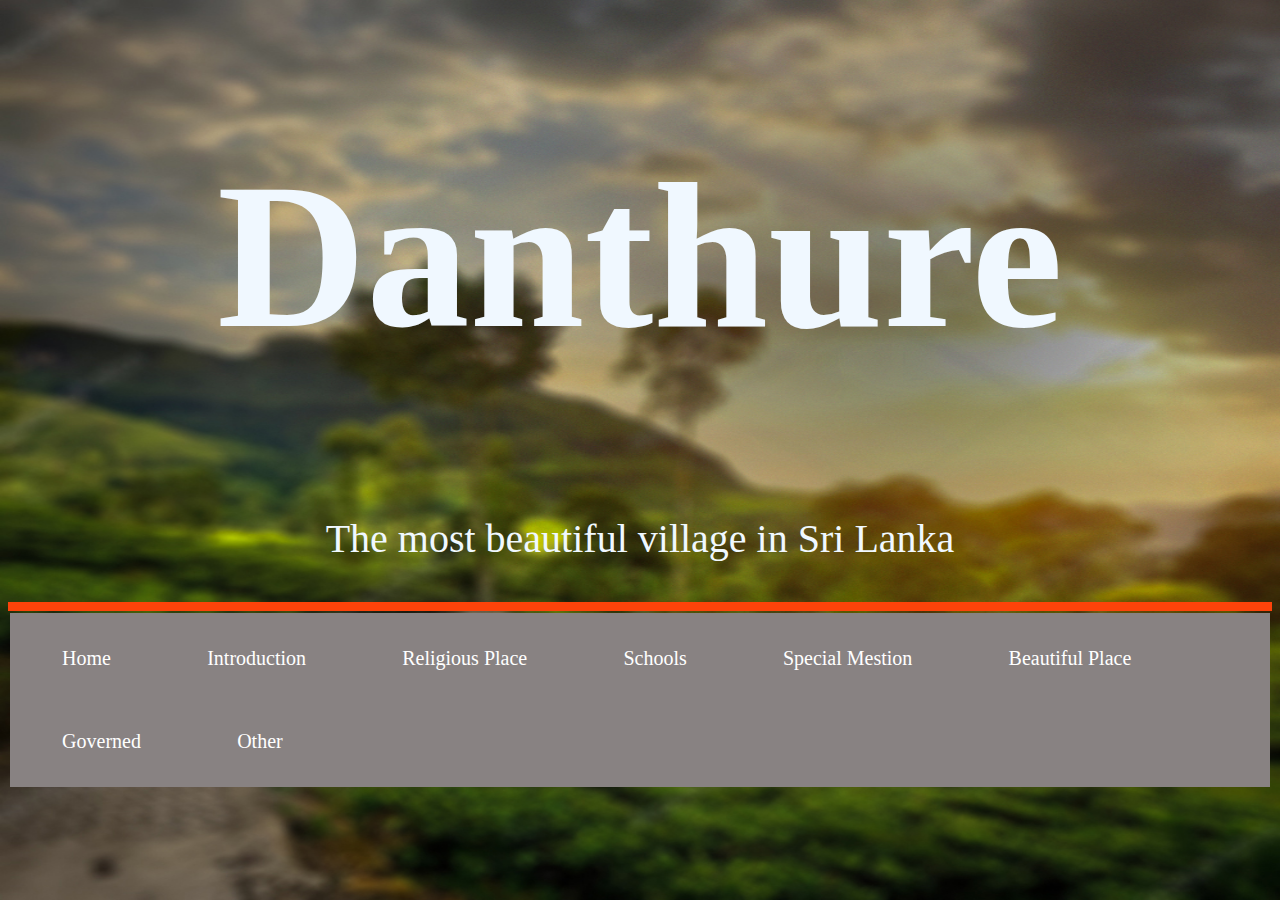
==== index.html @ ec68736f "first commit" ====
<!DOCTYPE html>
<html>
<head>
<meta name="keywords" content="Danthure, Special Places, Important Places, Government Places, School, Beautifull Places, Religious Places" />
<meta name="description" content="About Danthure" />
<meta name="viewport" content="width=device-width, initial-scale=1.0">


<title>My village</title>
<link rel="stylesheet" href="Css/lk.css">
<link rel="stylesheet" href="Css/index.css">  
<link rel="stylesheet" href="Css/navigashanbar.css"> 

</head>
<body >
	<div class="card">
	<h1>Danthure</h1>
	<div id="navigation">
	<p>The most beautiful village in Sri Lanka</p>
	</div>
	
	<ul>
			<li><a href="index.html">Home </a</li>	
			<li><a href="index1.html">Introduction</a></li>
			<li><a href="index2.html">Religious Place </a></li>
			<li><a href="index3.html">Schools</a></li>	
			<li><a href="index4.html">Special Mestion</a></li>	
			<li><a href="index5.html">Beautiful Place</a></li>
			<li><a href="index6.html">Governed</a></li>
			<li><a href="index7.html">Other </a></li>
		
		</ul>
	</div>		
</body>
</html>
---- Css/lk.css ----
#navigation{
	
	border-bottom:9px solid rgb(253, 67, 10);
	width:100%;
	
}




#pc{color: white;
}

#pd{color: white;
	
	
}
---- Css/index.css ----
body{background-image:url("backg.jpg") ;
	background-repeat: no-repeat, repeat;
	background-attachment:fixed;
	background-size: 100% 100%;

}

     h1 {font-size: 155pt;
          text-align: center;
           font-family: 'Brush Script MT', cursive;
          color: aliceblue;}
    
    p { font-size: 30Pt;
        text-align: center;
        color: aliceblue;
        font-family: 'Brush Script MT', cursive;
        
    
    }

        th{
            list-style-type: none;
            margin: 0;
             padding: 0;
            width: 200px;
            background-color: #f1f1f1;
        }
---- Css/navigashanbar.css ----
body{
    font-size: 20px;
  }
  
  ul{
    list-style-type: none;
    margin:2px;
    padding: 4px;
    overflow: hidden;
    background-color: rgb(136, 130, 130);
    position: -webkit-sticky; /* Safari */
    position: sticky;
   
  }
  
  li {
    float: left;
  }
  
  li a {
    display: block;
    color: rgb(255, 255, 255);
    text-align: center;
    padding: 30px 48.1px;
    text-decoration: none;
  }
  
  li a:hover {
    background-color: rgb(54, 112, 48);
  }
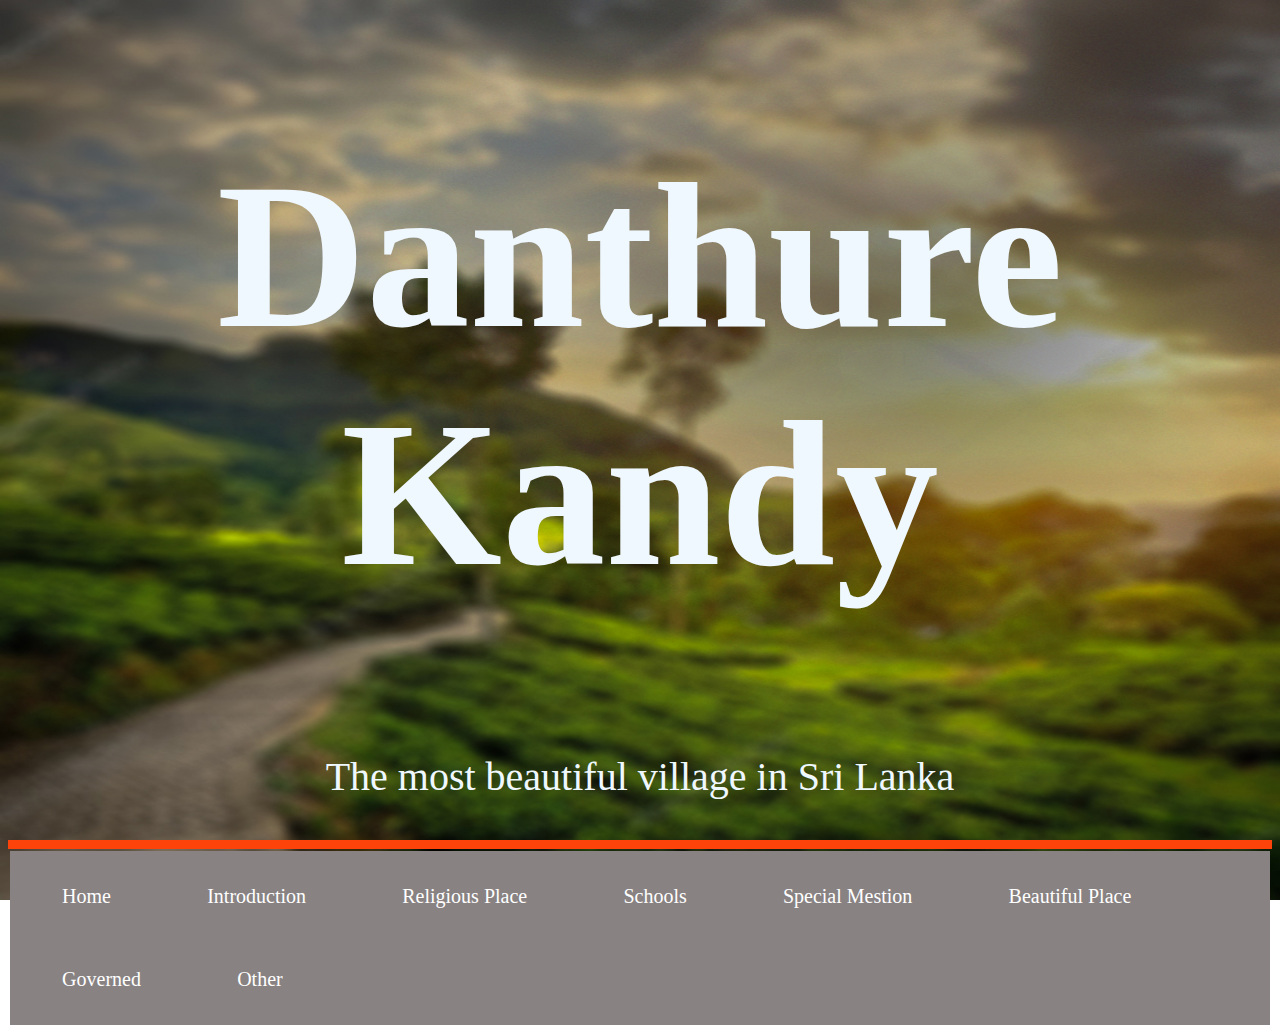
==== commit 055f9f99: "header change  h1" ====
--- a/index.html
+++ b/index.html
@@ -14,7 +14,7 @@
 </head>
 <body >
 	<div class="card">
-	<h1>Danthure</h1>
+	<h1>Danthure Kandy</h1>
 	<div id="navigation">
 	<p>The most beautiful village in Sri Lanka</p>
 	</div>
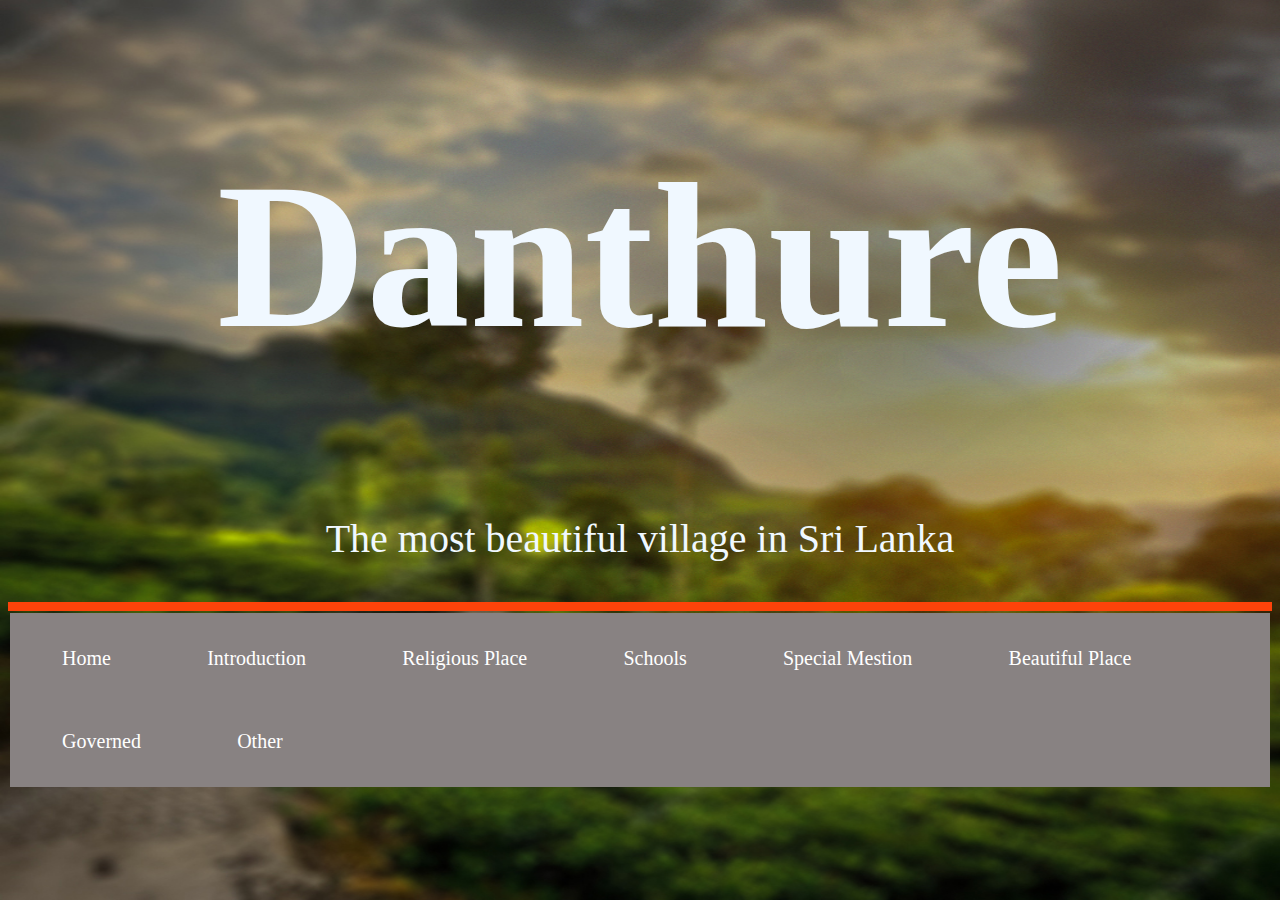
==== commit de4c1931: "change header 1" ====
--- a/index.html
+++ b/index.html
@@ -14,7 +14,7 @@
 </head>
 <body >
 	<div class="card">
-	<h1>Danthure Kandy</h1>
+	<h1>Danthure</h1>
 	<div id="navigation">
 	<p>The most beautiful village in Sri Lanka</p>
 	</div>
